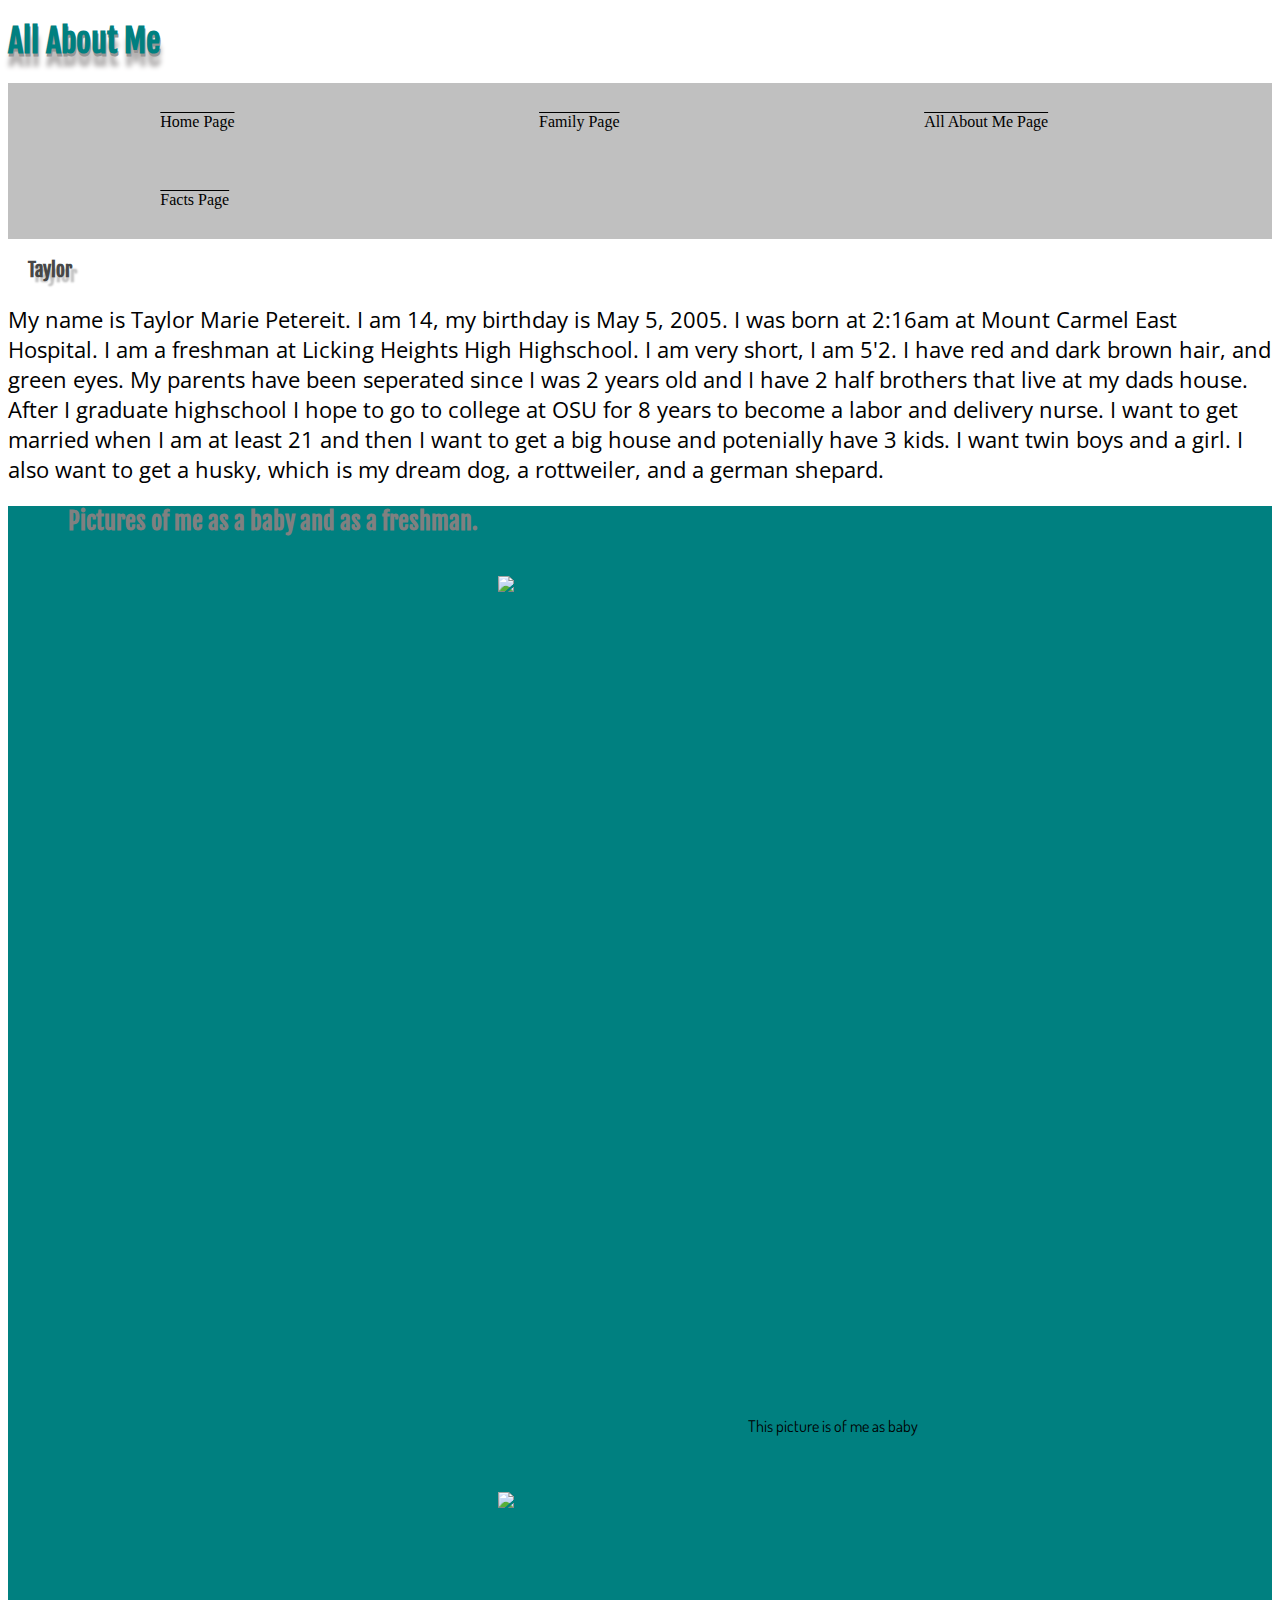
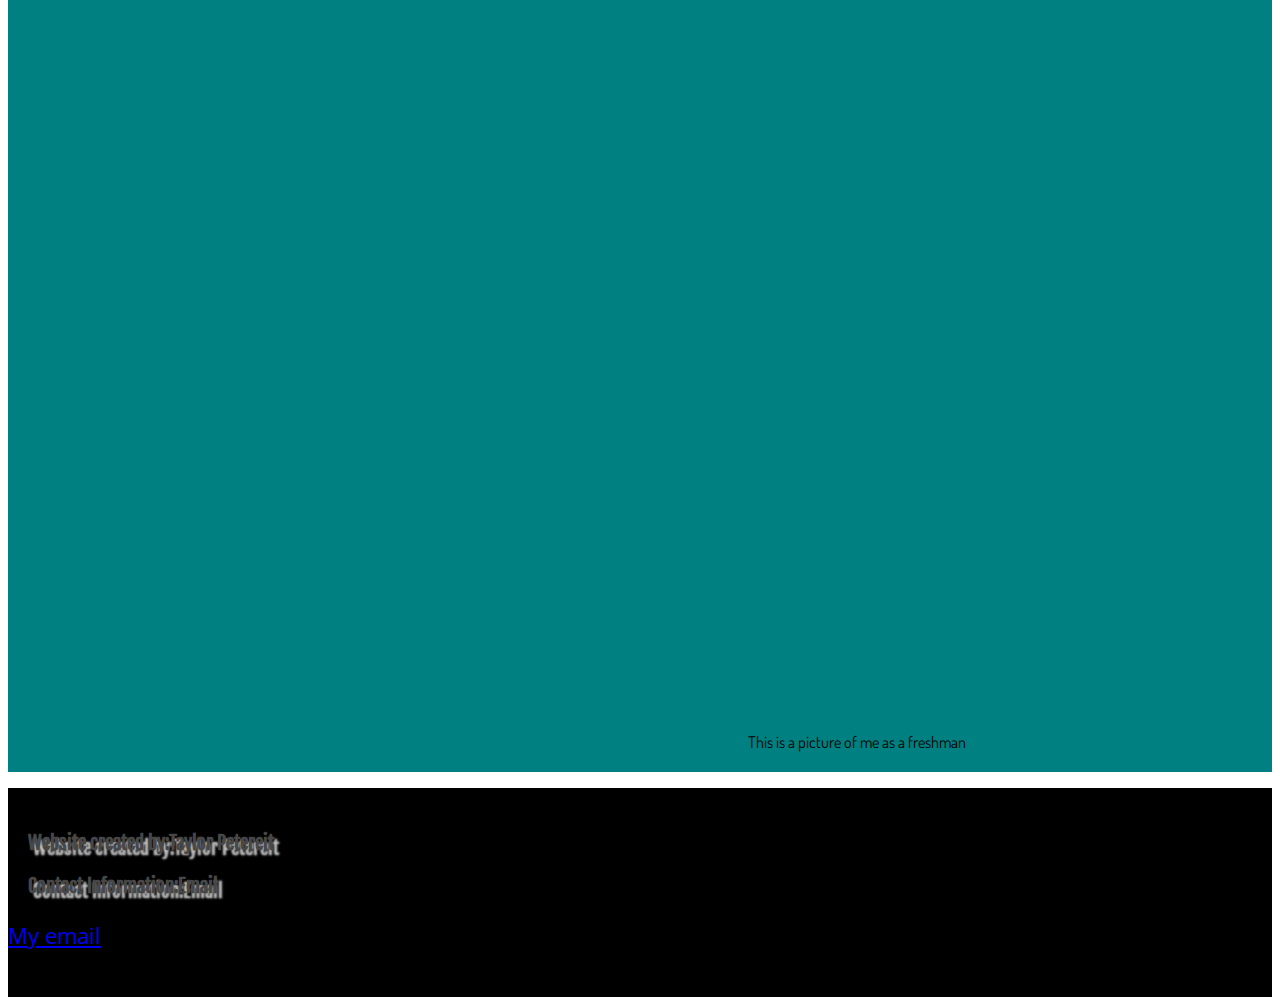
==== index.html @ 789feaf4 "i fixed some of the stuff on facts page" ====
<!DOCTYPE html>
<html lang="en" dir="ltr">
<head>
  <meta charset="utf-8">
  <meta name="description" content="This webpage is all about me.">
  <meta name="keywords" content="home page, and information about me">
  <meta name="author" content="Taylor Petereit">
  <meta name="viewport" content="width=device-width, initial-scale=1.0">
  <link rel="stylesheet" href="style.css" type="text/css">
  <title>It's Me</title>
</head>
  <body>
    <header>

      <h1>All About Me</h1>
      <nav>
        <ul>
          <li><a href="#">Home Page</a></li>
          <li><a href="family.html">Family Page</a></li>
          <li><a href="me.html">All About Me Page</a></li>
          <li><a href="facts.html">Facts Page</a></li>
        </ul>
      </nav>
    </header>

    <main>
      <section>
        <h3>Taylor</h3>
        <p>My name is Taylor Marie Petereit. I am 14, my birthday is May 5, 2005. I was born at 2:16am at Mount Carmel East Hospital. I am a freshman at Licking Heights High Highschool. I am very short, I am 5'2. I have red and dark brown hair, and green eyes. My parents have been seperated since I was 2 years old and I have 2 half brothers that live at my dads house. After I graduate highschool I hope to go to college at OSU for 8 years to become a labor and delivery nurse. I want to get married when I am at least 21 and then I want to get a big house and potenially have 3 kids. I want twin boys and a girl. I also want to get a husky, which is my dream dog, a rottweiler, and a german shepard.</p>
      </section>

      <aside>
        <h2>Pictures of me as a baby and as a freshman.</h2>
        <figure>
          <img src="images/babytaylor.jpg" alt="Picture of me as a baby">
          <figcaption>This picture is of me as baby</figcaption>
        </figure>
        <figure>
          <img src="images/taylor.jpg" alt="Picture of me as a freshaman">
          <figcaption>This is a picture of me as a freshman</figcaption>
        </figure>
      </aside>
    </main>

<footer>
<h3>Website created by:Taylor Petereit</h3>
<h3>Contact Information:Email</h3>
<p><a href="mailto:tpetereit05@gmail.com">My email</a></p>

</footer>

  </body>
</html>
---- style.css ----
/*
Changes that still need to be made
- change link color in the footers
- fix navigation on facts page
- link facts on facts Page

check with validation
*/







@import url('https://fonts.googleapis.com/css?family=Dosis|Fjalla+One|Open+Sans+Condensed:300&display=swap');


:root {
  --paragraphText: 'Open Sans Condensed', sans-serif;
  --headingText: 'Fjalla One', sans-serif;
  --navigationText: 'Dosis', sans-serif;
}



h1 {
  color: #008080;
  font-family: var(--headingText);
  text-shadow: 1px 3px 0 #969696, 1px 13px 5px #aba8a8, 13px -17px 5px rgba(206,89,55,0);
}

h2 {
  color:#808080;
  font-family: var(--headingText);
  padding-left: 60px;
}

h3 {
  color: #474747;
  font-family: var(--headingText);
  text-shadow: 5px 5px 2px #C0C0C0;
  padding-left: 20px;
}

p {
  font-family: var(--paragraphText);
  color: #000000;
  font-size: 22px;
}

img {
  width: 45%;
  height: 800px;
  padding-bottom: 20px;
  padding-top: 20px;
  padding-left: 50px;
  display: block;
  margin-left: 400px;
  margin-right: 300px;
}

ul {
  list-style-type: none;
  margin: 0;
  padding: 0;
  overflow: hidden;
  background-color: #C0C0C0;
}

li {
  float: left;
}

li a {
  display: block;
  color: #000000;
  text-align: center;
  padding: 30px 152.3px;
  text-decoration: overline;
}

/* Change the link color to #111 (black) on hover */
li a:hover {
  background-color: #808080;
}

.active {
  background-color: #000000;
  color: #FFFFFF;
}

table, th, td {
  border: 1px solid black;
}

table {
  width: 100%;
}

th {
height: 50px;
background-color: #008080;
color: #000000;
}

td {
  height: 20px;
  vertical-align: center;
  padding left: 20px;
}

tr:nth-child(even) {background-color: #C0C0C0}

caption {
  color: #000000;
  font-family: cursive;
  height: 30px;
}

header {
  grid-area: header;
}

main {
  grid-area: main;
}

aside {
  grid-area: aside;
  color: teal;
  background: #008080;
}

footer {
  grid-area: footer;
  background: #000000;
  color: #FFFFFF;
  padding-top: 25px;
  padding-bottom: 25px;
}

section {
  grid-area: section;
}

article {
  grid-area: article;
  font-family: var(--paragraphText)
}

figcaption {
  font-family: var(--navigationText);
  color: #000000;
  padding-top: 20px;
  padding-bottom: 20px;
  padding-left: 700px;
}

ul la {
  background: #808080;
  color: #000000;
  font-famliy: var(--paragraphText);
  padding: 30px;
}

.p {
  color: #FFFFFF;
}

.li {
  float:none;
}
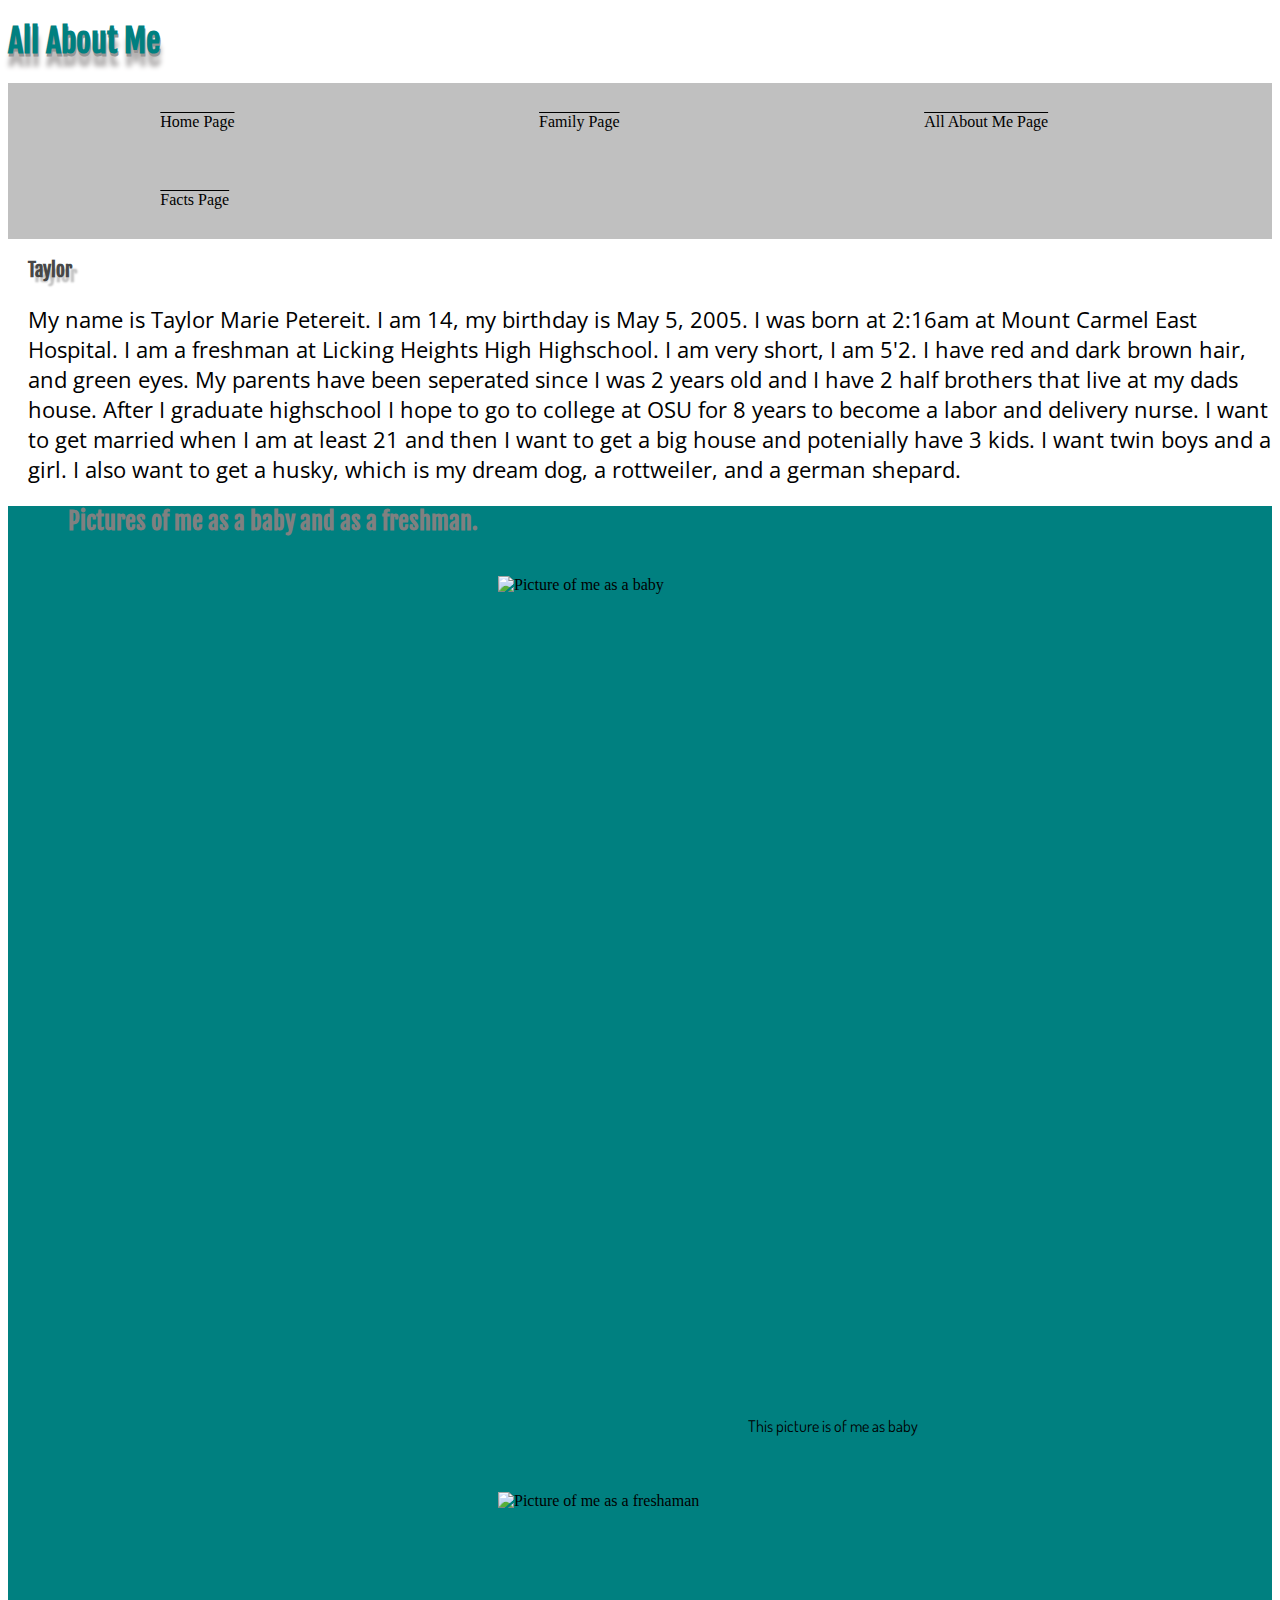
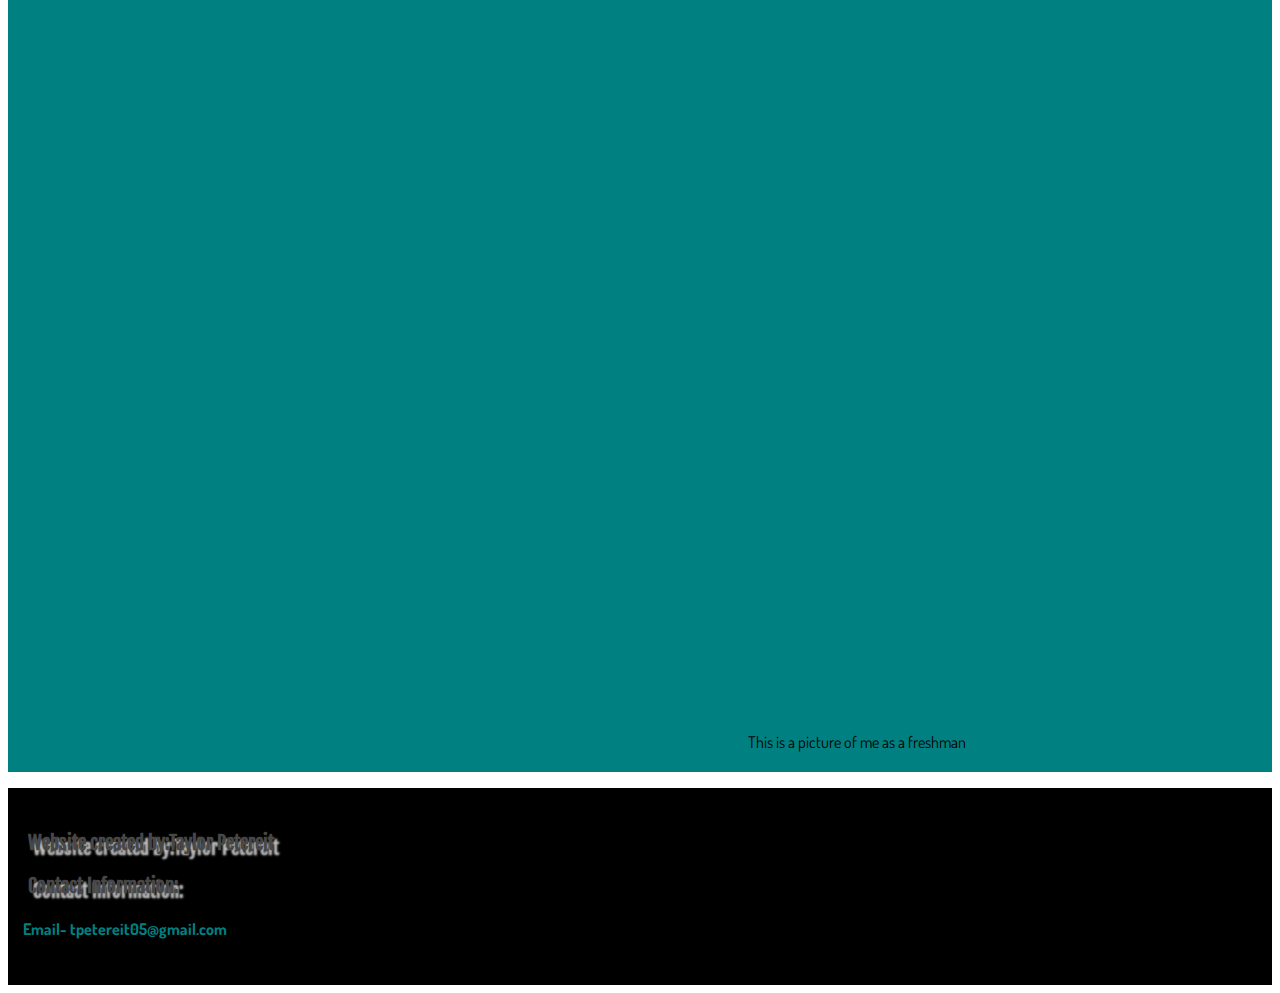
==== commit 89b8e544: "i made css changes to my webpages" ====
--- a/index.html
+++ b/index.html
@@ -44,8 +44,8 @@
 
 <footer>
 <h3>Website created by:Taylor Petereit</h3>
-<h3>Contact Information:Email</h3>
-<p><a href="mailto:tpetereit05@gmail.com">My email</a></p>
+<h3>Contact Information:</h3>
+<h4>Email- tpetereit05@gmail.com</h4>
 
 </footer>
 
--- a/style.css
+++ b/style.css
@@ -6,12 +6,6 @@
 
 check with validation
 */
-
-
-
-
-
-
 
 @import url('https://fonts.googleapis.com/css?family=Dosis|Fjalla+One|Open+Sans+Condensed:300&display=swap');
 
@@ -43,10 +37,17 @@
   padding-left: 20px;
 }
 
+h4 {
+  color: #008080;
+  font-family: var(--navigationText);
+  padding-left: 15px;
+}
+
 p {
   font-family: var(--paragraphText);
   color: #000000;
   font-size: 22px;
+  padding-left: 20px;
 }
 
 img {
@@ -128,7 +129,6 @@
 
 aside {
   grid-area: aside;
-  color: teal;
   background: #008080;
 }
 
@@ -163,11 +163,3 @@
   font-famliy: var(--paragraphText);
   padding: 30px;
 }
-
-.p {
-  color: #FFFFFF;
-}
-
-.li {
-  float:none;
-}
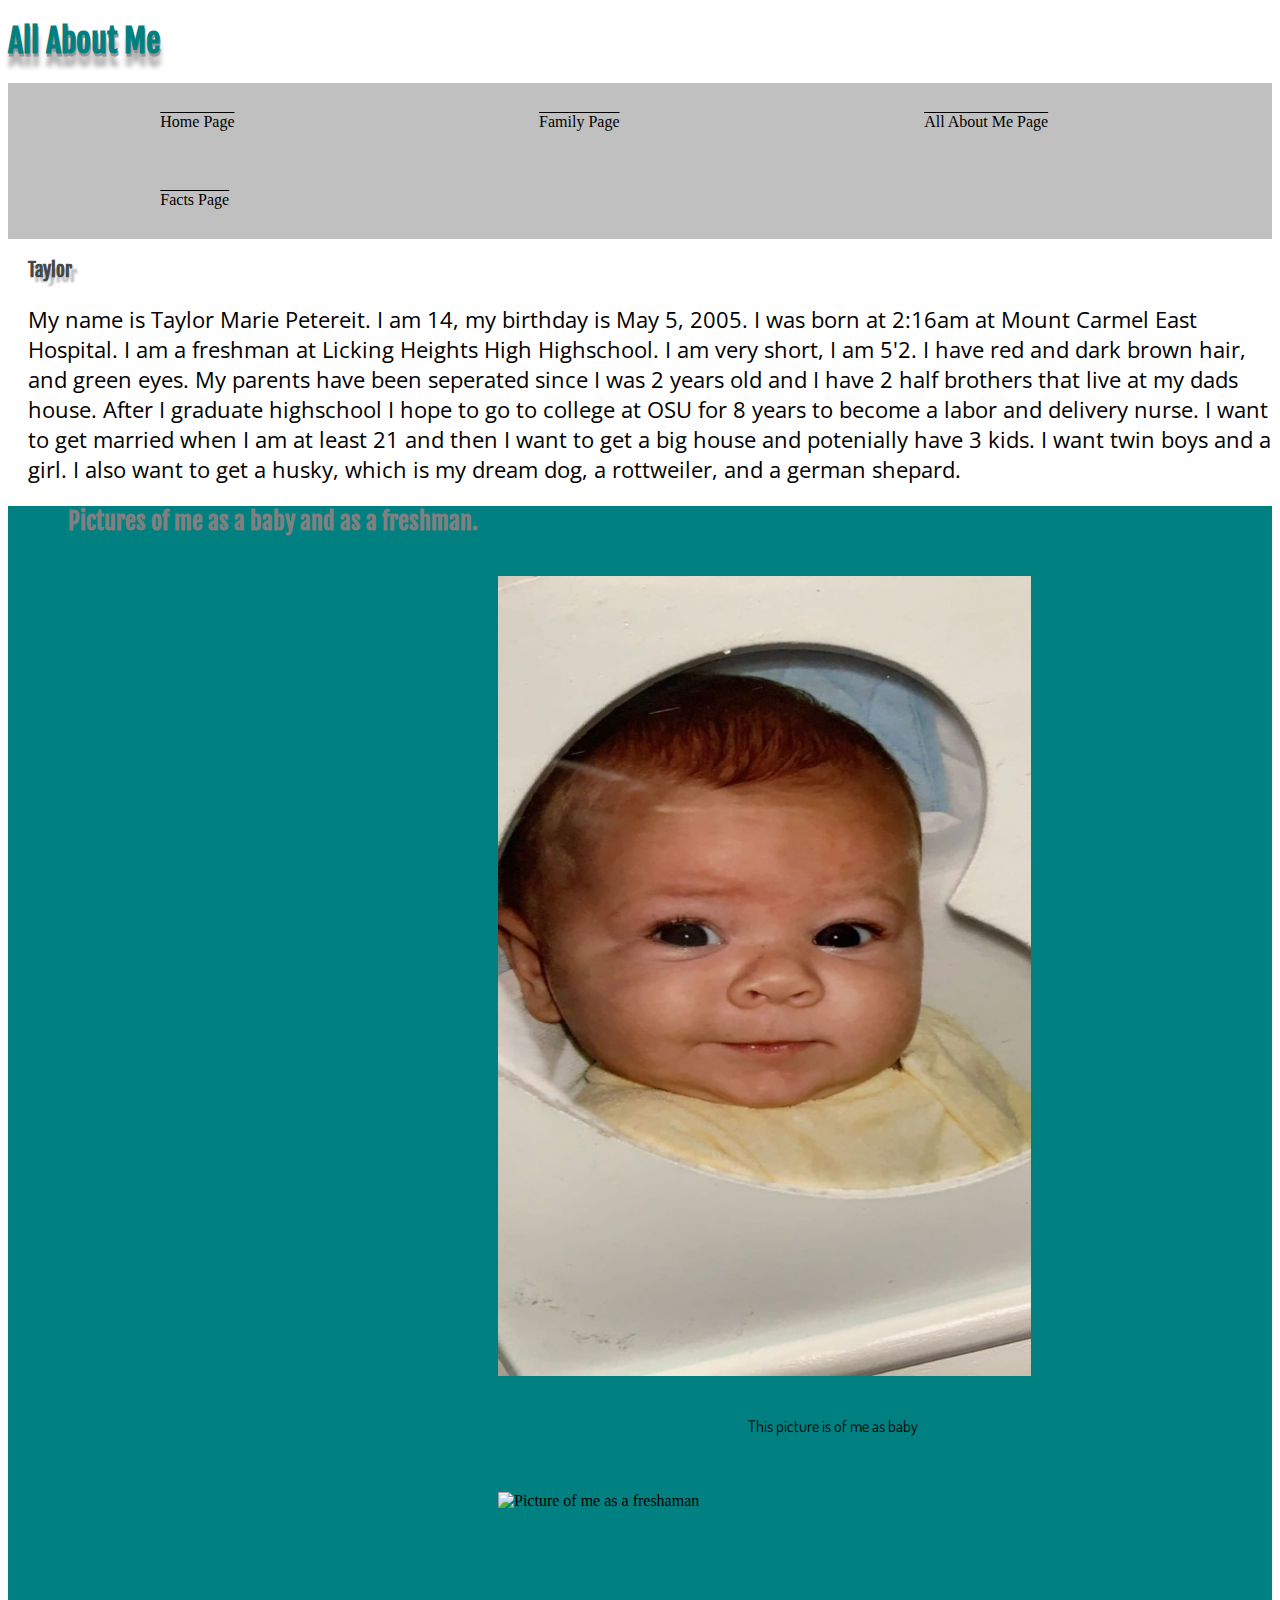
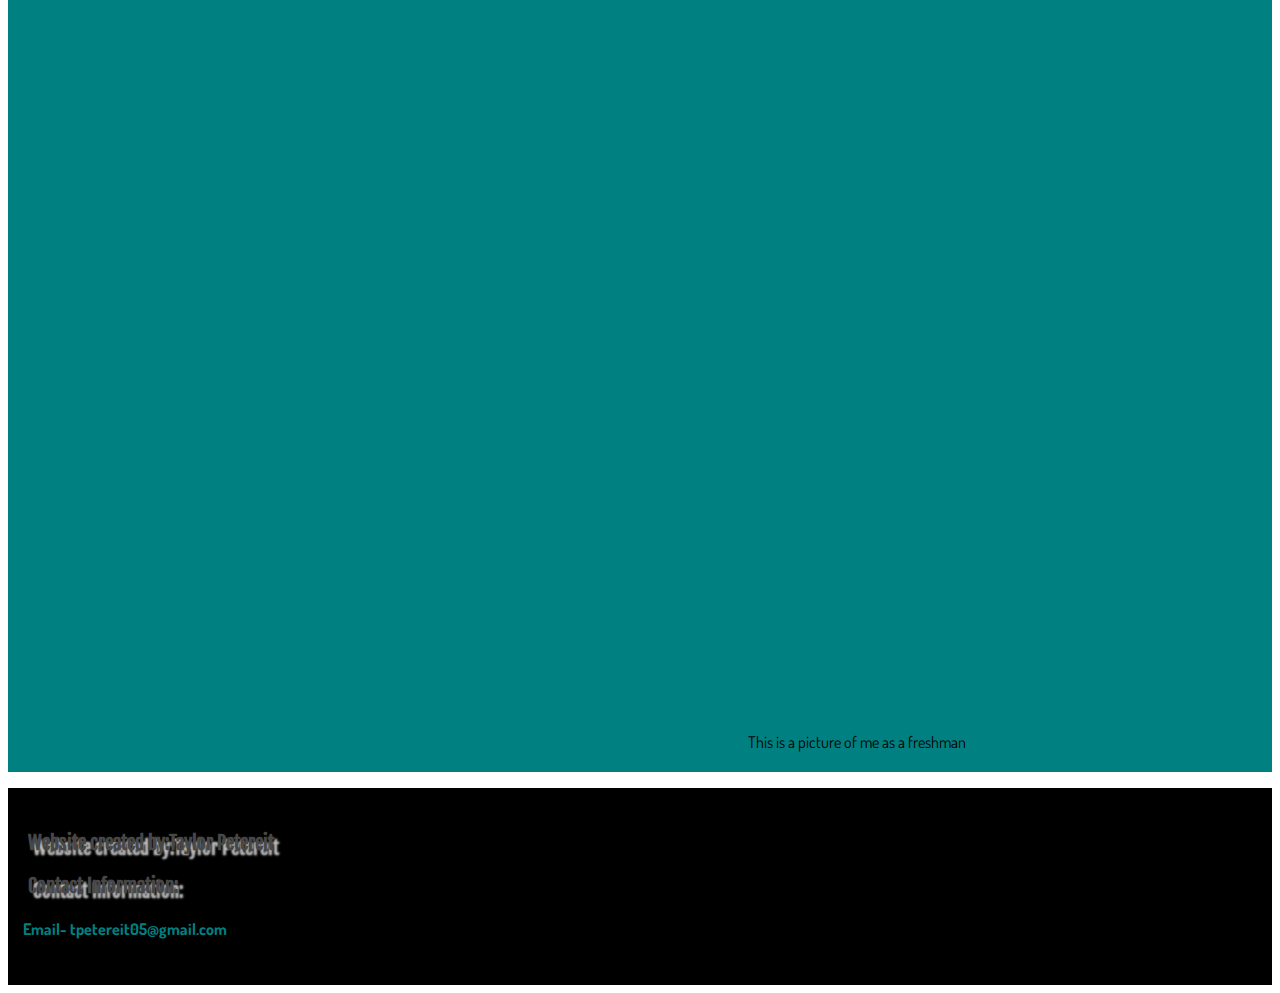
==== commit c32150d0: "i made changes" ====
--- a/index.html
+++ b/index.html
@@ -32,7 +32,7 @@
       <aside>
         <h2>Pictures of me as a baby and as a freshman.</h2>
         <figure>
-          <img src="images/babytaylor.jpg" alt="Picture of me as a baby">
+          <img src="images/babytay.jpg" alt="Picture of me as a baby">
           <figcaption>This picture is of me as baby</figcaption>
         </figure>
         <figure>
--- a/style.css
+++ b/style.css
@@ -49,6 +49,7 @@
   font-size: 22px;
   padding-left: 20px;
 }
+
 
 img {
   width: 45%;
@@ -132,6 +133,14 @@
   background: #008080;
 }
 
+.aside {
+  display: grid;
+  grid-template-columns: 50% 50%;
+  grid-template-rows: 10% 10% 10% 10%;
+  grid-gap: 2px;
+
+}
+
 footer {
   grid-area: footer;
   background: #000000;
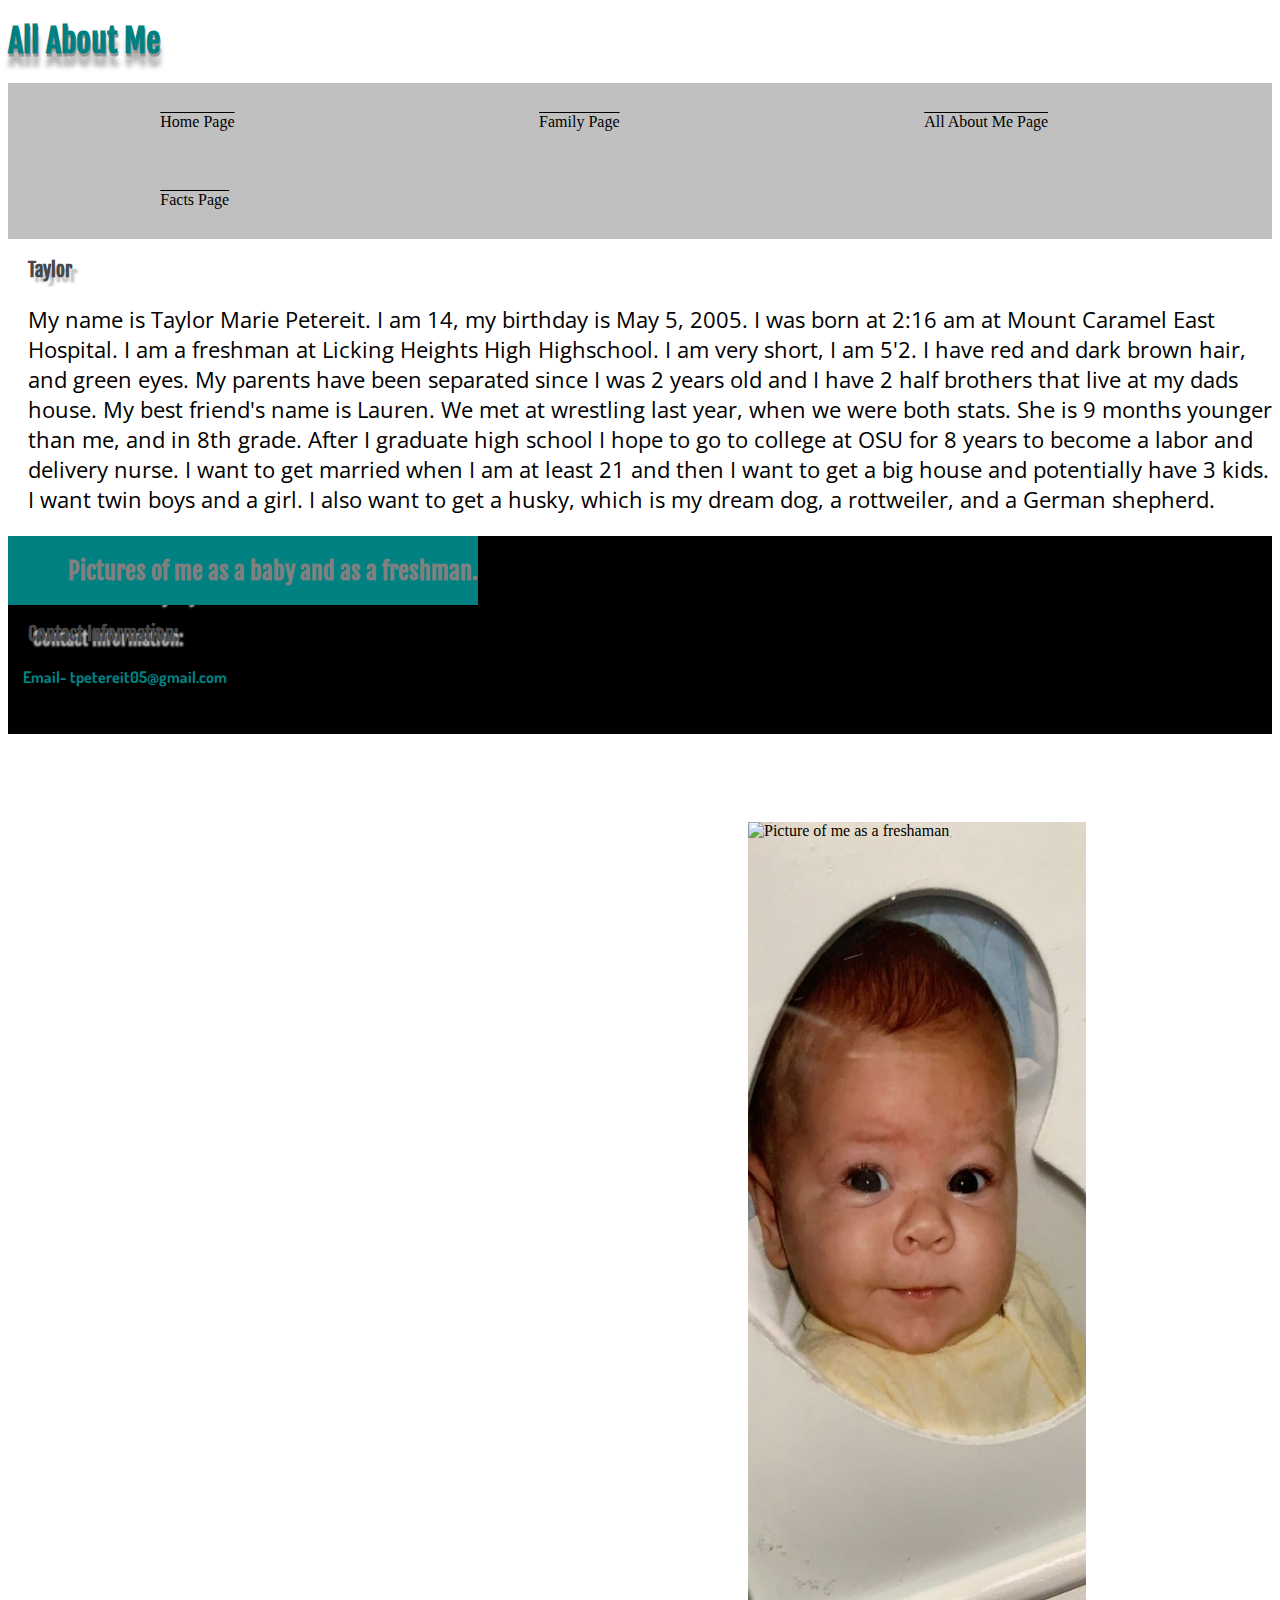
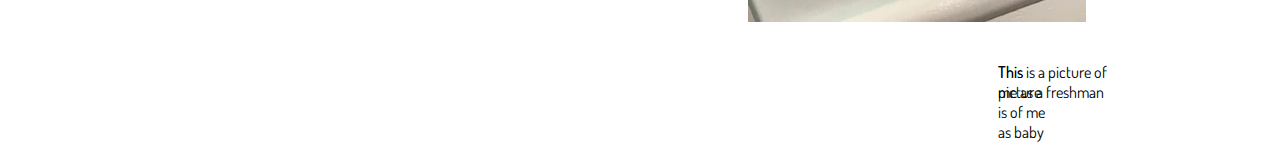
==== commit b5f26f0d: "I made changes" ====
--- a/index.html
+++ b/index.html
@@ -26,16 +26,16 @@
     <main>
       <section>
         <h3>Taylor</h3>
-        <p>My name is Taylor Marie Petereit. I am 14, my birthday is May 5, 2005. I was born at 2:16am at Mount Carmel East Hospital. I am a freshman at Licking Heights High Highschool. I am very short, I am 5'2. I have red and dark brown hair, and green eyes. My parents have been seperated since I was 2 years old and I have 2 half brothers that live at my dads house. After I graduate highschool I hope to go to college at OSU for 8 years to become a labor and delivery nurse. I want to get married when I am at least 21 and then I want to get a big house and potenially have 3 kids. I want twin boys and a girl. I also want to get a husky, which is my dream dog, a rottweiler, and a german shepard.</p>
+        <p>My name is Taylor Marie Petereit. I am 14, my birthday is May 5, 2005. I was born at 2:16 am at Mount Caramel East Hospital. I am a freshman at Licking Heights High Highschool. I am very short, I am 5'2. I have red and dark brown hair, and green eyes. My parents have been separated since I was 2 years old and I have 2 half brothers that live at my dads house. My best friend's name is Lauren. We met at wrestling last year, when we were both stats. She is 9 months younger than me, and in 8th grade. After I graduate high school I hope to go to college at OSU for 8 years to become a labor and delivery nurse. I want to get married when I am at least 21 and then I want to get a big house and potentially have 3 kids. I want twin boys and a girl. I also want to get a husky, which is my dream dog, a rottweiler, and a German shepherd.</p>
       </section>
 
       <aside>
         <h2>Pictures of me as a baby and as a freshman.</h2>
-        <figure>
+        <figure class="figure">
           <img src="images/babytay.jpg" alt="Picture of me as a baby">
           <figcaption>This picture is of me as baby</figcaption>
         </figure>
-        <figure>
+        <figure class="figure">
           <img src="images/taylor.jpg" alt="Picture of me as a freshaman">
           <figcaption>This is a picture of me as a freshman</figcaption>
         </figure>
@@ -46,7 +46,6 @@
 <h3>Website created by:Taylor Petereit</h3>
 <h3>Contact Information:</h3>
 <h4>Email- tpetereit05@gmail.com</h4>
-
 </footer>
 
   </body>
--- a/style.css
+++ b/style.css
@@ -1,12 +1,3 @@
-/*
-Changes that still need to be made
-- change link color in the footers
-- fix navigation on facts page
-- link facts on facts Page
-
-check with validation
-*/
-
 @import url('https://fonts.googleapis.com/css?family=Dosis|Fjalla+One|Open+Sans+Condensed:300&display=swap');
 
 
@@ -82,7 +73,6 @@
   text-decoration: overline;
 }
 
-/* Change the link color to #111 (black) on hover */
 li a:hover {
   background-color: #808080;
 }
@@ -109,10 +99,17 @@
 td {
   height: 20px;
   vertical-align: center;
-  padding left: 20px;
+  padding-left: 20px;
+  padding-right: 20px;
 }
 
-tr:nth-child(even) {background-color: #C0C0C0}
+tr:nth-child(even) {
+  background-color: #C0C0C0
+}
+
+.section1 {
+
+}
 
 caption {
   color: #000000;
@@ -131,14 +128,13 @@
 aside {
   grid-area: aside;
   background: #008080;
+  position: absolute;
 }
 
-.aside {
-  display: grid;
-  grid-template-columns: 50% 50%;
-  grid-template-rows: 10% 10% 10% 10%;
-  grid-gap: 2px;
-
+.figure {
+  position: absolute;
+  top: 250px;
+  left: 250px;
 }
 
 footer {
@@ -172,3 +168,7 @@
   font-famliy: var(--paragraphText);
   padding: 30px;
 }
+
+.ahref {
+  color: #008080;
+}
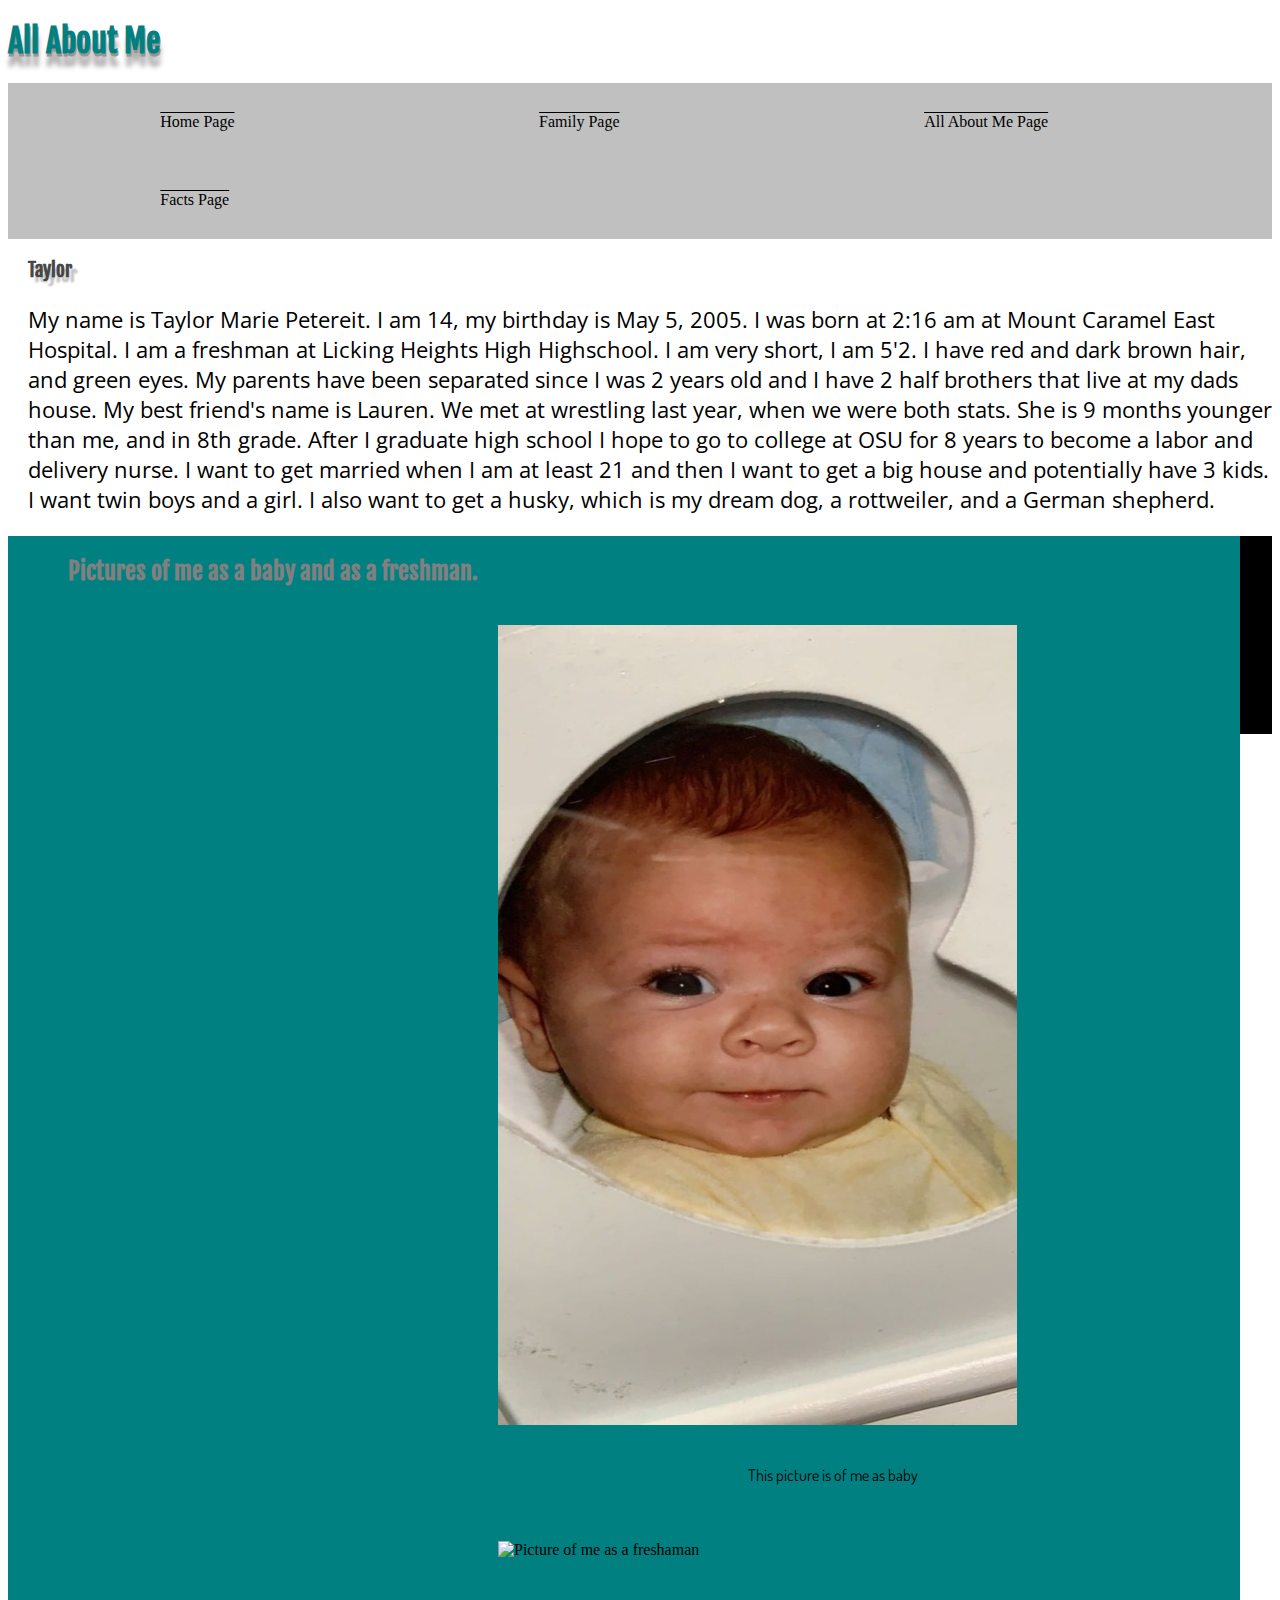
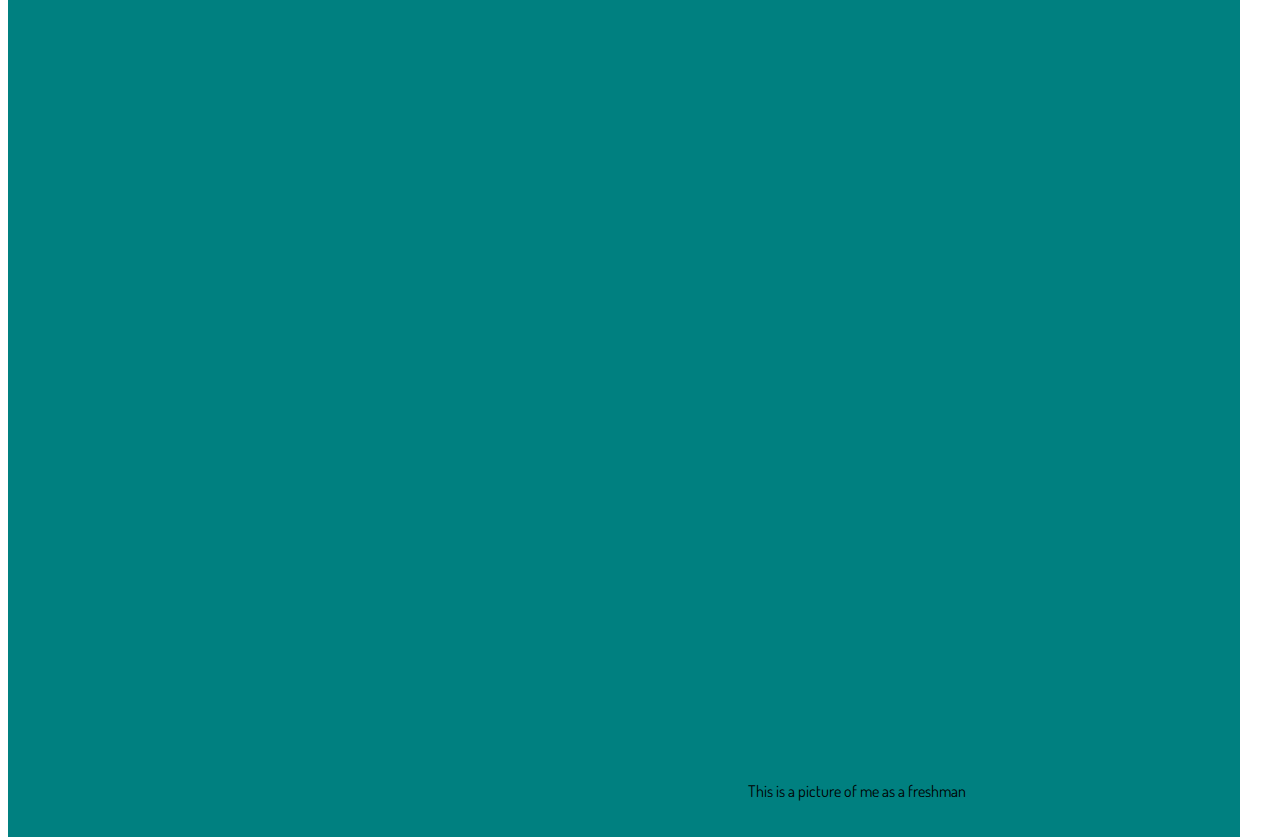
==== commit 1e96ffbe: "i madaea changes" ====
--- a/index.html
+++ b/index.html
@@ -31,11 +31,11 @@
 
       <aside>
         <h2>Pictures of me as a baby and as a freshman.</h2>
-        <figure class="figure">
+        <figure>
           <img src="images/babytay.jpg" alt="Picture of me as a baby">
           <figcaption>This picture is of me as baby</figcaption>
         </figure>
-        <figure class="figure">
+        <figure>
           <img src="images/taylor.jpg" alt="Picture of me as a freshaman">
           <figcaption>This is a picture of me as a freshman</figcaption>
         </figure>
--- a/style.css
+++ b/style.css
@@ -8,7 +8,7 @@
 }
 
 
-
+/* start of heading css */
 h1 {
   color: #008080;
   font-family: var(--headingText);
@@ -33,15 +33,19 @@
   font-family: var(--navigationText);
   padding-left: 15px;
 }
+/* end of heading css */
 
+/* start of paragraph css */
 p {
   font-family: var(--paragraphText);
   color: #000000;
   font-size: 22px;
   padding-left: 20px;
 }
+/* end of paragraph css */
 
 
+/* start of image css */
 img {
   width: 45%;
   height: 800px;
@@ -52,7 +56,10 @@
   margin-left: 400px;
   margin-right: 300px;
 }
+/* end of image css */
 
+
+/* start of navigation css */
 ul {
   list-style-type: none;
   margin: 0;
@@ -81,7 +88,10 @@
   background-color: #000000;
   color: #FFFFFF;
 }
+/* end of naavigation css */
 
+
+/* start of table css */
 table, th, td {
   border: 1px solid black;
 }
@@ -106,10 +116,8 @@
 tr:nth-child(even) {
   background-color: #C0C0C0
 }
+/* end of table css */
 
-.section1 {
-
-}
 
 caption {
   color: #000000;
@@ -137,6 +145,7 @@
   left: 250px;
 }
 
+/* start of footer css */
 footer {
   grid-area: footer;
   background: #000000;
@@ -144,6 +153,7 @@
   padding-top: 25px;
   padding-bottom: 25px;
 }
+/* end of footer css */
 
 section {
   grid-area: section;
@@ -154,6 +164,7 @@
   font-family: var(--paragraphText)
 }
 
+/* start of image caption css */
 figcaption {
   font-family: var(--navigationText);
   color: #000000;
@@ -161,6 +172,7 @@
   padding-bottom: 20px;
   padding-left: 700px;
 }
+/* end of image css */
 
 ul la {
   background: #808080;
@@ -169,6 +181,8 @@
   padding: 30px;
 }
 
+/* start of footer link css */
 .ahref {
   color: #008080;
 }
+/* end of footer link css */
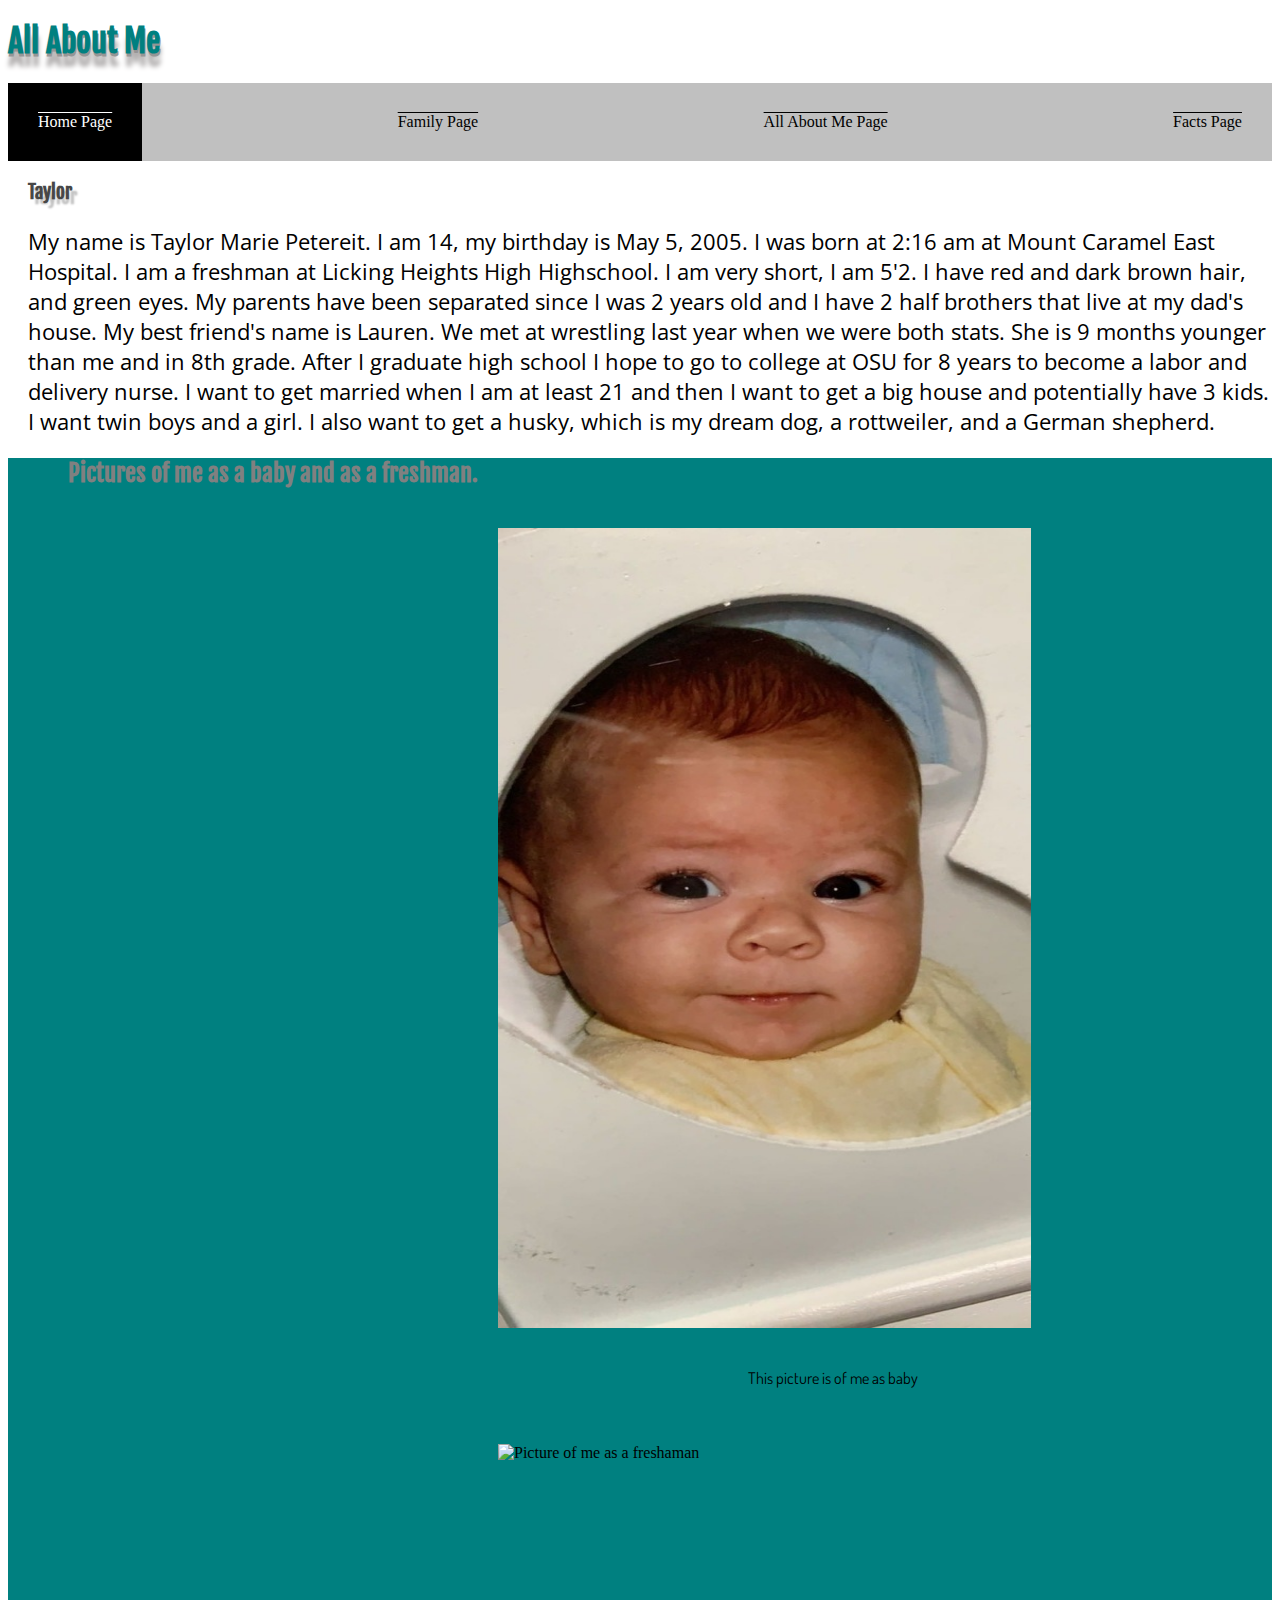
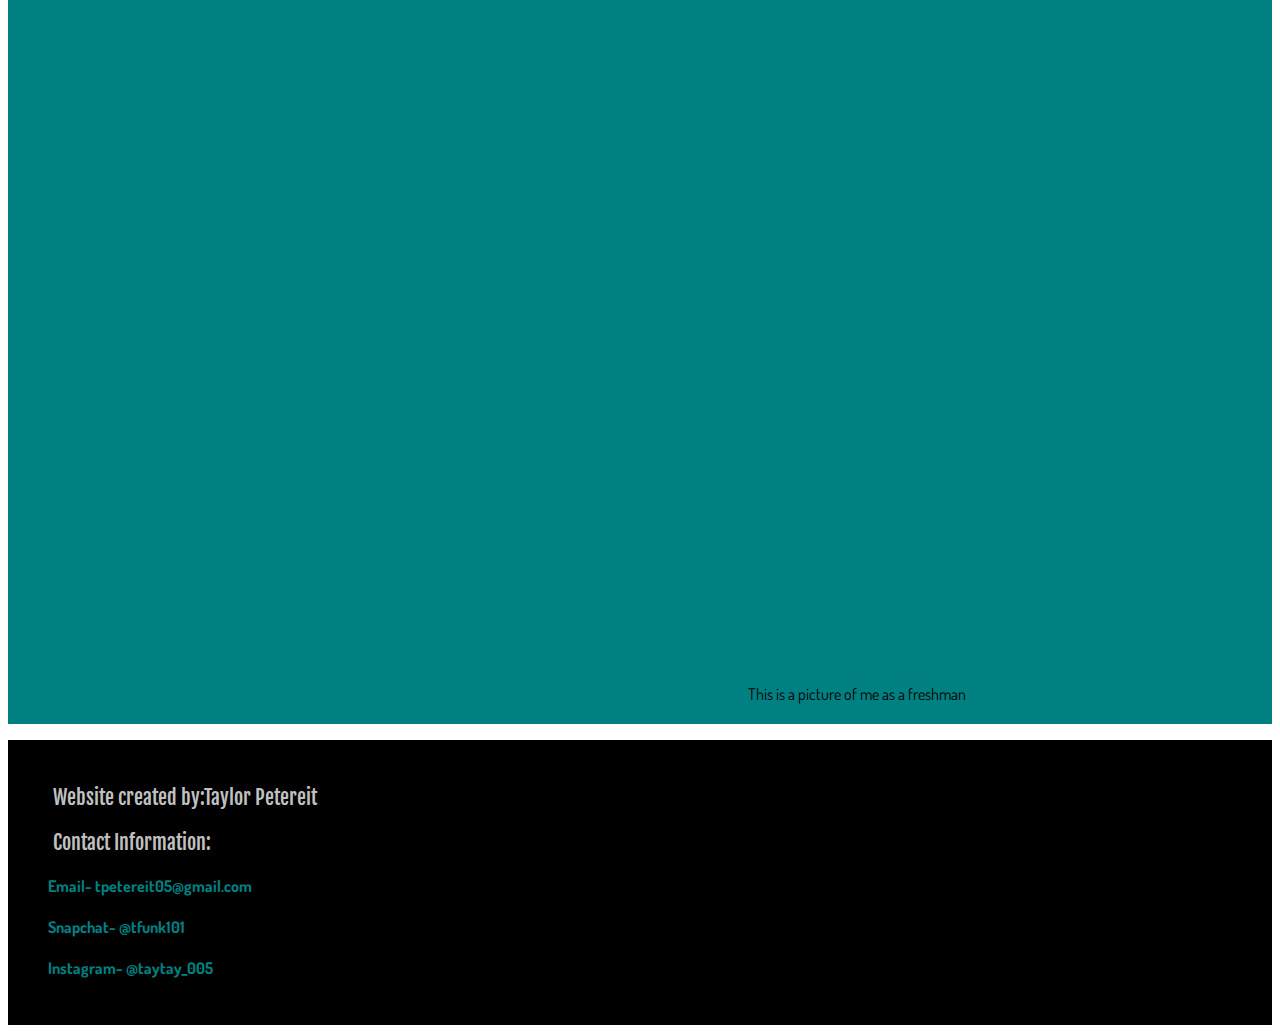
==== commit bddaa4de: "i made final changes" ====
--- a/index.html
+++ b/index.html
@@ -15,7 +15,7 @@
       <h1>All About Me</h1>
       <nav>
         <ul>
-          <li><a href="#">Home Page</a></li>
+          <li><a class="active" href="#">Home Page</a></li>
           <li><a href="family.html">Family Page</a></li>
           <li><a href="me.html">All About Me Page</a></li>
           <li><a href="facts.html">Facts Page</a></li>
@@ -26,7 +26,7 @@
     <main>
       <section>
         <h3>Taylor</h3>
-        <p>My name is Taylor Marie Petereit. I am 14, my birthday is May 5, 2005. I was born at 2:16 am at Mount Caramel East Hospital. I am a freshman at Licking Heights High Highschool. I am very short, I am 5'2. I have red and dark brown hair, and green eyes. My parents have been separated since I was 2 years old and I have 2 half brothers that live at my dads house. My best friend's name is Lauren. We met at wrestling last year, when we were both stats. She is 9 months younger than me, and in 8th grade. After I graduate high school I hope to go to college at OSU for 8 years to become a labor and delivery nurse. I want to get married when I am at least 21 and then I want to get a big house and potentially have 3 kids. I want twin boys and a girl. I also want to get a husky, which is my dream dog, a rottweiler, and a German shepherd.</p>
+        <p>My name is Taylor Marie Petereit. I am 14, my birthday is May 5, 2005. I was born at 2:16 am at Mount Caramel East Hospital. I am a freshman at Licking Heights High Highschool. I am very short, I am 5'2. I have red and dark brown hair, and green eyes. My parents have been separated since I was 2 years old and I have 2 half brothers that live at my dad's house. My best friend's name is Lauren. We met at wrestling last year when we were both stats. She is 9 months younger than me and in 8th grade. After I graduate high school I hope to go to college at OSU for 8 years to become a labor and delivery nurse. I want to get married when I am at least 21 and then I want to get a big house and potentially have 3 kids. I want twin boys and a girl. I also want to get a husky, which is my dream dog, a rottweiler, and a German shepherd.</p>
       </section>
 
       <aside>
@@ -42,11 +42,13 @@
       </aside>
     </main>
 
-<footer>
-<h3>Website created by:Taylor Petereit</h3>
-<h3>Contact Information:</h3>
-<h4>Email- tpetereit05@gmail.com</h4>
-</footer>
+    <footer>
+      <p class="p">Website created by:Taylor Petereit</p>
+      <p class="p">Contact Information:</p>
+        <h4>Email- tpetereit05@gmail.com</h4>
+        <h4>Snapchat- @tfunk101</h4>
+        <h4>Instagram- @taytay_005</h4>
+   </footer>
 
   </body>
 </html>
--- a/style.css
+++ b/style.css
@@ -35,12 +35,20 @@
 }
 /* end of heading css */
 
+
 /* start of paragraph css */
 p {
   font-family: var(--paragraphText);
   color: #000000;
   font-size: 22px;
   padding-left: 20px;
+}
+
+.p {
+    font-family: var(--headingText);
+    color: #C0C0C0;
+    font-size: 20px;
+    padding-left: 20px;
 }
 /* end of paragraph css */
 
@@ -60,7 +68,9 @@
 
 
 /* start of navigation css */
-ul {
+nav ul {
+  display: flex;
+  justify-content: space-between;
   list-style-type: none;
   margin: 0;
   padding: 0;
@@ -68,19 +78,19 @@
   background-color: #C0C0C0;
 }
 
-li {
-  float: left;
-}
-
-li a {
+nav li {
+
+}
+
+nav li a {
   display: block;
   color: #000000;
   text-align: center;
-  padding: 30px 152.3px;
+  padding: 30px;
   text-decoration: overline;
 }
 
-li a:hover {
+nav li a:hover:not(.active) {
   background-color: #808080;
 }
 
@@ -119,50 +129,42 @@
 /* end of table css */
 
 
+/* start of caption css */
 caption {
   color: #000000;
   font-family: cursive;
   height: 30px;
 }
-
-header {
-  grid-area: header;
-}
-
-main {
-  grid-area: main;
-}
-
+/* end of caption css */
+
+
+/* start of aside css */
 aside {
   grid-area: aside;
   background: #008080;
-  position: absolute;
-}
-
-.figure {
-  position: absolute;
-  top: 250px;
-  left: 250px;
-}
+}
+/* end of aside css */
+
 
 /* start of footer css */
 footer {
-  grid-area: footer;
   background: #000000;
   color: #FFFFFF;
   padding-top: 25px;
   padding-bottom: 25px;
+  padding-left: 25px;
+  padding-right: 25px;
 }
 /* end of footer css */
 
-section {
-  grid-area: section;
-}
-
+
+/* start of article css */
 article {
   grid-area: article;
   font-family: var(--paragraphText)
 }
+/* end of article css /*
+
 
 /* start of image caption css */
 figcaption {
@@ -172,17 +174,69 @@
   padding-bottom: 20px;
   padding-left: 700px;
 }
+
 /* end of image css */
 
-ul la {
+/* ul la {
   background: #808080;
   color: #000000;
   font-famliy: var(--paragraphText);
   padding: 30px;
-}
+} */
 
 /* start of footer link css */
 .ahref {
   color: #008080;
 }
 /* end of footer link css */
+
+
+/* start of media css */
+@media screen and (max-width: 600px) {
+nav ul{
+  flex-direction: column;
+  }
+
+img {
+  width: 80%;
+  height: auto;
+  margin-right: 5px;
+  margin-left: 0px;
+}
+
+figcaption {
+  padding-left: 80px;
+}
+
+footer {
+  padding-right: 20px;
+  padding-left: 20px;
+}
+
+table, th, td {
+  border: 1px solid black;
+}
+
+table {
+  width: 50%;
+}
+
+th {
+height: 50px;
+background-color: #008080;
+color: #000000;
+}
+
+td {
+  height: 20px;
+  vertical-align: center;
+  padding-left: 20px;
+  padding-right: 20px;
+}
+
+tr:nth-child(even) {
+  background-color: #C0C0C0
+}
+
+}
+/* end of media css */
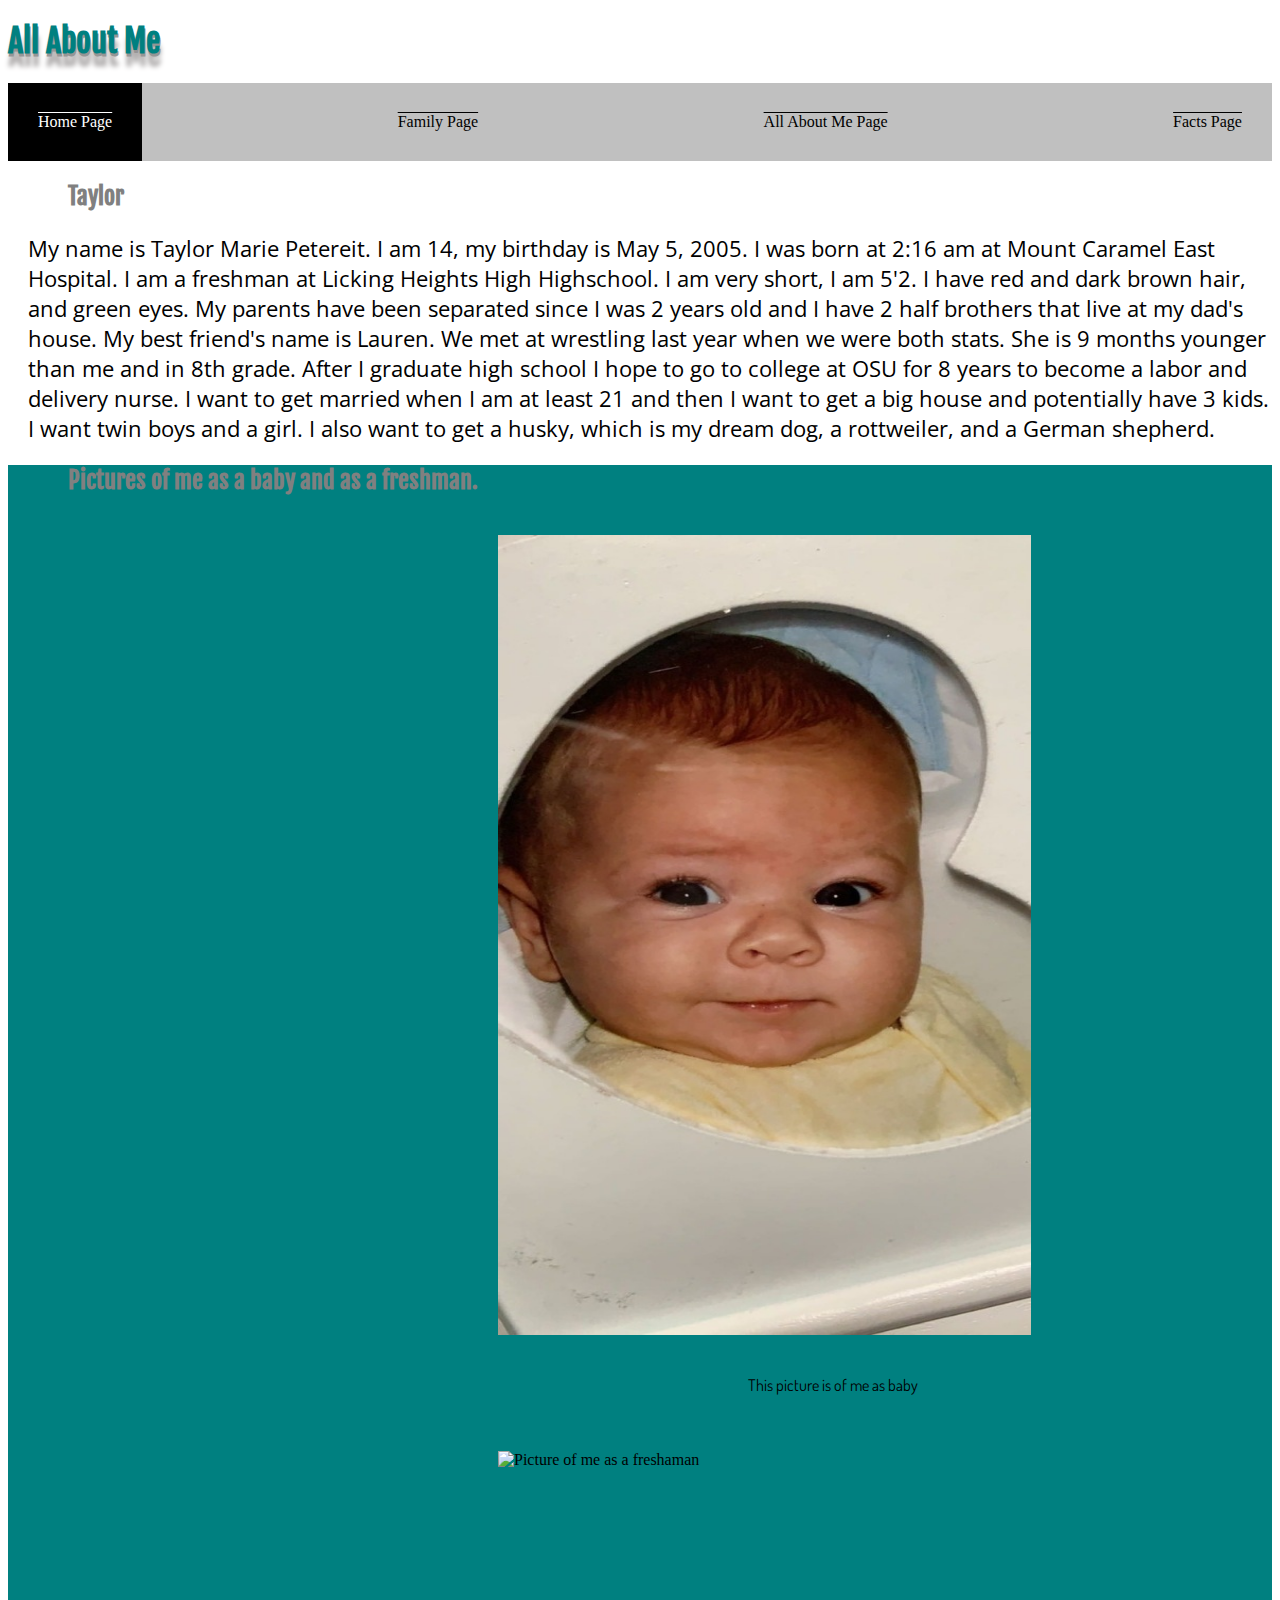
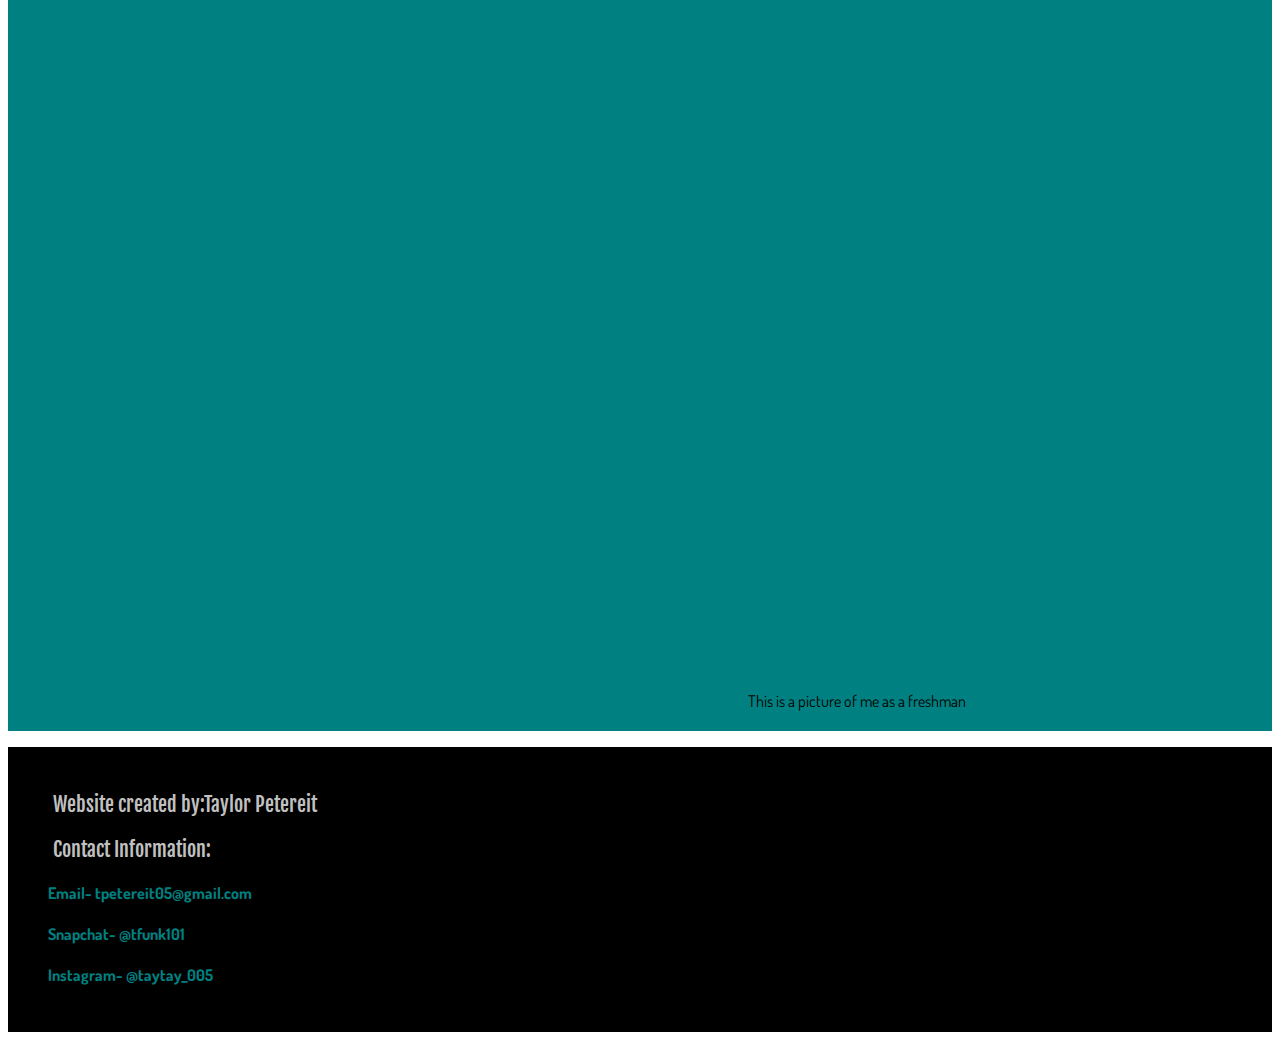
==== commit 8024abcf: "I made 2 final changes" ====
--- a/index.html
+++ b/index.html
@@ -25,7 +25,7 @@
 
     <main>
       <section>
-        <h3>Taylor</h3>
+        <h2>Taylor</h2>
         <p>My name is Taylor Marie Petereit. I am 14, my birthday is May 5, 2005. I was born at 2:16 am at Mount Caramel East Hospital. I am a freshman at Licking Heights High Highschool. I am very short, I am 5'2. I have red and dark brown hair, and green eyes. My parents have been separated since I was 2 years old and I have 2 half brothers that live at my dad's house. My best friend's name is Lauren. We met at wrestling last year when we were both stats. She is 9 months younger than me and in 8th grade. After I graduate high school I hope to go to college at OSU for 8 years to become a labor and delivery nurse. I want to get married when I am at least 21 and then I want to get a big house and potentially have 3 kids. I want twin boys and a girl. I also want to get a husky, which is my dream dog, a rottweiler, and a German shepherd.</p>
       </section>
 
